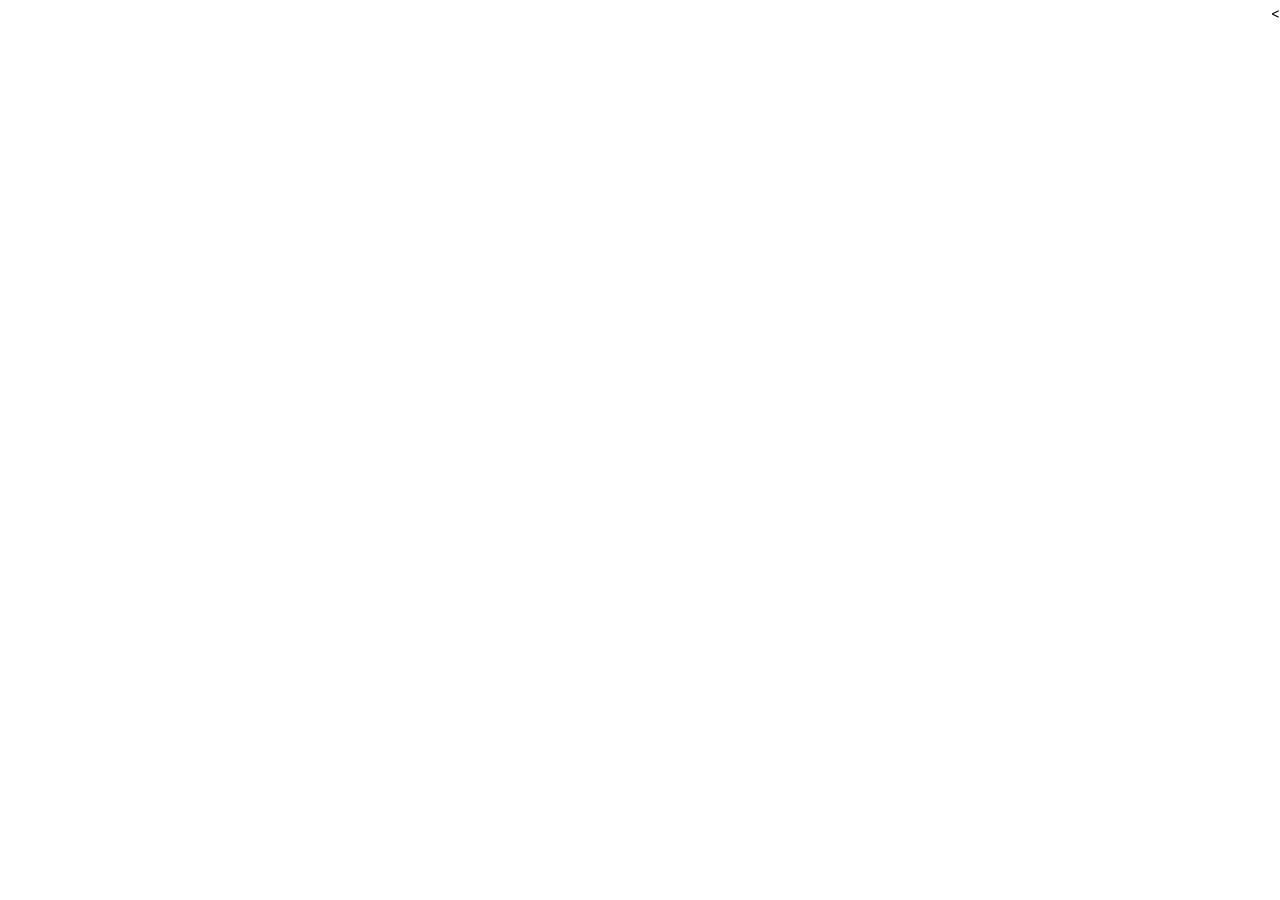
==== index.html @ 4f91af68 "alremal restaurernt menue(prototype)" ====
<!DOCTYPE html>
<html lang="en">

<head>
    <meta charset="UTF-8">
    <meta name="viewport" content="width=device-width, initial-scale=1.0">
    <link href="https://cdn.jsdelivr.net/npm/bootstrap@5.3.2/dist/css/bootstrap.min.css" rel="stylesheet">
    <link href="https://fonts.googleapis.com/css2?family=Cairo:wght@400;600;700&display=swap" rel="stylesheet">
    <link rel="stylesheet" href="https://cdnjs.cloudflare.com/ajax/libs/font-awesome/6.4.0/css/all.min.css">
    <link rel="stylesheet" href="css/style.css">
    <title>مطعم الرمال</title>
</head>

<body dir="rtl">
    <div id="App">
        <header-component ></header-component>
        <main-component :product-main="productMain" :product-appetizers="productAppetizers" :product-drinks="productDrinks"
        @add-to-cart="addToCart"></main-component>
        <cart-component :cart="cart" :customer="customer" @reset-cart="cart = []"></cart-component>></cart-component>
        <footer-component></footer-component>
    </div>



    <script src="https://cdn.jsdelivr.net/npm/vue@2/dist/vue.js"></script>
    <script src="js/script.js"></script>
</body>
</html>
---- css/style.css ----
:root {
  --primary-color: #4a5a6a;
  --secondary-color: #b3937a;
  --accent-color: #e67e5b;
  --background-color: #ffffff;
  --text-color: #000000;
  --card-shadow: 0 8px 30px rgba(0, 0, 0, 0.25);
  --hover-shadow: 0 12px 40px rgba(0, 0, 0, 0.35);
}

body {
  font-family: "Cairo", sans-serif;
  background-color: var(--background-color);
  color: var(--text-color);
  margin: 0;
  padding: 0;
  min-height: 100vh;
  display: flex;
  flex-direction: column;
}

.restaurant-header {
  position: relative;
  overflow: hidden;
}

.logo-img {
  width: 100%;
  filter: brightness(0.9);
  transition: transform 0.5s ease;
  margin-bottom: 10px;
}

.nav {
  background-color: var(--secondary-color) !important;
}

.product-card {
  border: none;
  border-radius: 15px;
  box-shadow: var(--card-shadow);
  transition: all 0.4s cubic-bezier(0.4, 0, 0.2, 1);
  margin-bottom: 2rem;
  overflow: hidden;
  background: #ffffff !important;
}

.product-image {
  width: 100%;
  height: 300px;  
  object-fit: cover;
  transition: transform 0.5s ease;
  display: block;
}


.product-card:hover .product-image {
  transform: scale(1.1);
}

.price-tag {
  padding: 5px;
  font-size: large;
  text-align: center;
  color:green;
  background-color: var(--secondary-color);
  border-radius: 25px;
  font-weight: bold;
  transition: all 0.3s ease;
}

.btn-accent {
  background: var(--secondary-color);
  color: white;
  border: none;
  border-radius: 25px;
  padding: 0.5rem 1.5rem;
  font-weight: bold;
  transition: all 0.3s ease;
}
.btn-accent:hover {
  background: linear-gradient(
    135deg,
    var(--primary-color),
    var(--secondary-color)
  );
  transform: translateY(-2px);
  box-shadow: var(--hover-shadow);
}

.nav-pills {
  background: white;
  padding: 1rem 0.8rem;
  border-radius: 50px;
  box-shadow: 0 4px 20px rgba(0, 0, 0, 0.1);
  margin-bottom: 2rem;
  display: flex;
  flex-wrap: nowrap;
  overflow-x: auto;
  overflow-y: hidden;
  -webkit-overflow-scrolling: touch;
  scrollbar-width: thin;
  scrollbar-color: rgba(52, 152, 219, 0.5) transparent;
  gap: 0.8rem;
  width: 100%;
  box-sizing: border-box;
}

.nav-pills::-webkit-scrollbar {
  height: 8px;
}

.nav-pills::-webkit-scrollbar-track {
  background: transparent;
}

.nav-pills::-webkit-scrollbar-thumb {
  background: rgba(52, 152, 219, 0.4);
  border-radius: 4px;
}

.nav-pills::-webkit-scrollbar-thumb:hover {
  background: rgba(52, 152, 219, 0.7);
}

.nav-pills .nav-link {
  color: var(--text-color);
  border-radius: 25px;
  padding: 0.85rem 1.8rem;
  margin: 0;
  white-space: nowrap;
  font-weight: bolder !important;
  font-size: large !important;
  flex-shrink: 0;
}

.nav-pills .nav-link.active {
  background: linear-gradient(
    135deg,
    var(--secondary-color),
    var(--background-color)
  );
  color: var(--text-color);
  transform: translateY(-2px);
  box-shadow: 0 4px 15px rgba(52, 152, 219, 0.3);
}

.nav-pills .nav-link:hover:not(.active) {
  background: linear-gradient(
    135deg,
    var(--secondary-color),
    var(--background-color)
  );
  transform: translateY(-1px);
  box-shadow: 0 4px 15px rgba(52, 152, 219, 0.3);
}

.modal-content  {
  width: 100%;
  color: white;
  border-radius: 20px;
  border: none;
  box-shadow: var(--card-shadow);
}
.modal-body{
  color: white;
}
.modal-dialog{
  width:90% !important ;
}

.modal-content .modal-header {
  background: var(--secondary-color);
  color: rgb(255, 255, 255);
  text-align: center;
  border-top-left-radius: 10px;
  border-top-right-radius: 10px;
  padding: 10px;
}

#orderModal .btn-close {
  filter: brightness(0) invert(1);
}

.floating-cart {
  position: fixed;
  bottom: 2rem;
  right: 2rem;
  background: linear-gradient(
    135deg,
    var(--secondary-color),
    var(--primary-color)
  );
  color: white;
  width: 65px;
  height: 65px;
  border-radius: 50%;
  display: flex;
  align-items: center;
  justify-content: center;
  box-shadow: 0 4px 20px rgba(52, 152, 219, 0.4);
  cursor: pointer;
  transition: all 0.3s cubic-bezier(0.4, 0, 0.2, 1);
  z-index: 1000;
}

.floating-cart:hover {
  transform: scale(1.1) rotate(5deg);
  box-shadow: 0 6px 30px rgba(52, 152, 219, 0.6);
}

.cart-badge {
  position: absolute;
  top: -8px;
  right: -8px;
  background: var(--accent-color);
  color: white;
  border-radius: 50%;
  width: 25px;
  height: 25px;
  font-size: 14px;
  display: flex;
  align-items: center;
  justify-content: center;
  box-shadow: 0 4px 10px rgba(231, 76, 60, 0.3);
  animation: pulse 2s infinite;
}

footer {
  background-color:white;
  /* background:rgb(85, 81, 73); */
  color: var(--secondary-color);
  padding: 2rem 0;
  margin-top: auto;
}
.footer-logo {
  width: 100%;
  filter: brightness(70%);
}

/* .engraving-img {
  width: 100%;
}
.footer-info {
  font-size: xx-large;
  color: var(--secondary-color);
}

.footer-social i {
  font-size: xx-large !important;
  color: var(--secondary-color) !important;
}
.footer-social i:hover {
  font-size: xx-large !important;
  color: var(--accent-color) !important;
  transition: all 0.3s ease;
}

.footer-content {
  display: flex;
  justify-content: space-between;
  align-items: center;
  flex-wrap: wrap;
  gap: 2rem;
}

.footer-links {
  display: flex;
  gap: 1.5rem;
}

.footer-links a {
  color: white;
  text-decoration: none;
  transition: opacity 0.3s ease;
}

.footer-links a:hover {
  opacity: 0.8;
}

.social-links {
  display: flex;
  gap: 1rem;
}

.social-links a {
  color: var(--secondary-color) !important;
  font-size: 1.5rem;
  transition: all 0.3s ease;
}

.social-links a:hover {
  transform: translateY(-3px);
  opacity: 0.8;
} */

@keyframes fadeInDown {
  from {
    opacity: 0;
    transform: translateY(-20px);
  }
  to {
    opacity: 1;
    transform: translateY(0);
  }
}

@keyframes fadeInUp {
  from {
    opacity: 0;
    transform: translateY(20px);
  }
  to {
    opacity: 1;
    transform: translateY(0);
  }
}

@keyframes pulse {
  0% {
    transform: scale(1);
  }
  50% {
    transform: scale(1.1);
  }
  100% {
    transform: scale(1);
  }
}

/* التصميم المتجاوب ء*/

.floating-cart {
  bottom: 1.5rem;
  right: 1.5rem;
  width: 55px;
  height: 55px;
}

.footer-content {
  flex-direction: column;
  text-align: center;
}

.footer-links {
  flex-direction: column;
  gap: 1rem;
}

/* تحسين عرض الفئات على الموبايل */
.nav-pills {
  padding: 1rem 0.8rem;
  margin-bottom: 1.5rem;
  overflow-x: auto;
  overflow-y: hidden;
  flex-wrap: nowrap;
  gap: 0.8rem;
  -webkit-overflow-scrolling: touch;
}

.nav-pills .nav-link {
  padding: 0.8rem 1.6rem;
  font-size: 0.95rem;
  font-weight: 500;
}

@media (max-width: 576px) {
  .nav-pills {
    padding: 0.9rem 0.7rem;
    gap: 0.6rem;
  }

  .nav-pills .nav-link {
    padding: 0.75rem 1.4rem;
    font-size: 0.93rem;
    border-radius: 22px;
    font-weight: 500;
  }

  .product-image {
    height: 200px;
  }


  .restaurant-header {
    padding: 1.5rem 0;
    margin-bottom: 1.5rem;
  }
}

@media (max-width: 400px) {
  .nav-pills {
    padding: 0.8rem 0.6rem;
    gap: 0.5rem;
  }

  .nav-pills .nav-link {
    padding: 0.7rem 1.2rem;
    font-size: 0.88rem;
    border-radius: 20px;
  }

  .restaurant-header h1 {
    font-size: 1.5rem;
  }
}
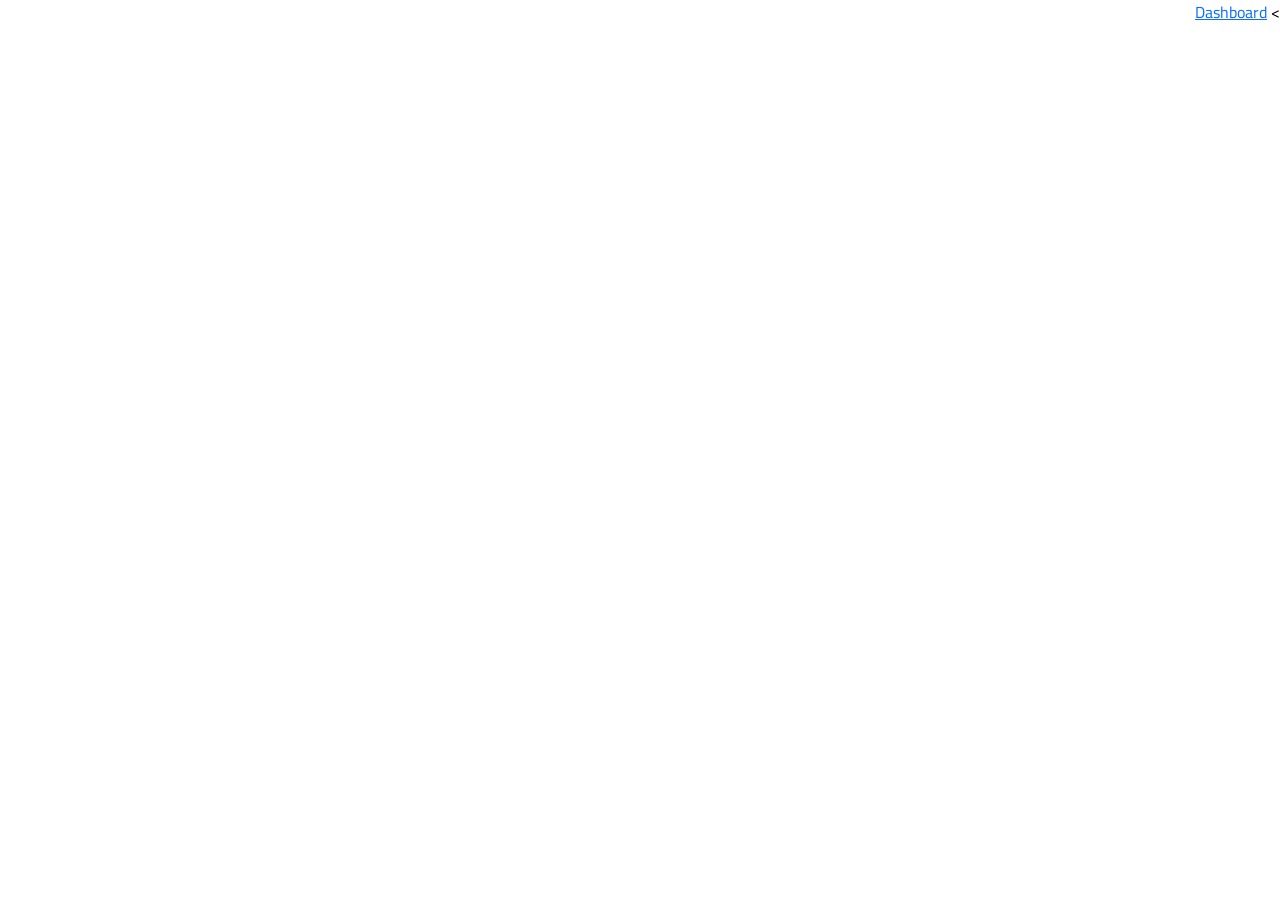
==== commit bc4fd372: "add ancor" ====
--- a/index.html
+++ b/index.html
@@ -17,6 +17,7 @@
         <main-component :product-main="productMain" :product-appetizers="productAppetizers" :product-drinks="productDrinks"
         @add-to-cart="addToCart"></main-component>
         <cart-component :cart="cart" :customer="customer" @reset-cart="cart = []"></cart-component>></cart-component>
+        <a href="/dashboard.html">Dashboard</a>
         <footer-component></footer-component>
     </div>
 
